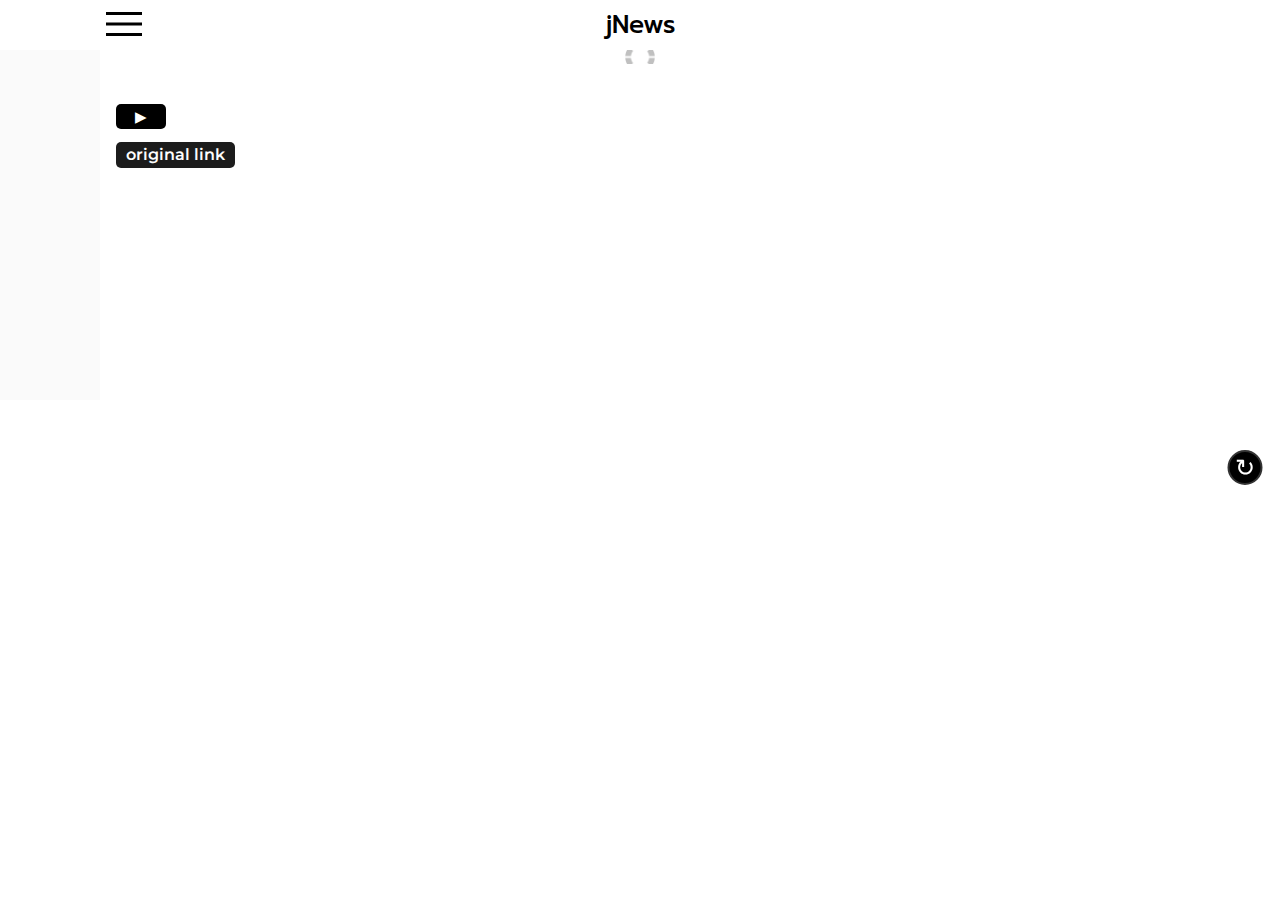
==== index.html @ 7d34e846 "Add files via upload" ====
<!DOCTYPE html>
<html lang="en">
<head>
  <meta charset="UTF-8">
  <meta http-equiv="X-UA-Compatible" content="IE=edge">
  <meta name="viewport" content="width=device-width, initial-scale=1.0">
  <link rel="stylesheet" href="source/scss/style.css">
  <title>News content</title>
</head>
<body>
  <button class="reboot"></button>
  <header>
    <div class="sub-header">
      <div class="filter-ico">
        <img class="open" src="source/images/menu_FILL0_wght400_GRAD0_opsz48.svg" alt="">
        <img class="close" src="source/images/close_FILL0_wght400_GRAD0_opsz48.svg" alt="">
      </div>
      <p class="name-company">jNews</p>
      <div class="filter-burger">
        <p class="filter-text">Темы новостей</p>
        <div class="sport">
          <p>Спорт</p>
          <input type="checkbox" class="chekbox-sport chkx" name="choice">
        </div>
        <div class="policy">
          <p>Политика</p>
          <input type="checkbox" class="chekbox-policy chkx" name="choice">
        </div>
        <div class="food">
          <p>Еда и напитки</p>
          <input type="checkbox" class="chekbox-food chkx" name="choice">
        </div>
        <div class="tehnology">
          <p>Технология</p>
          <input type="checkbox" class="chekbox-tehnology chkx" name="choice">
        </div>
        <div class="science">
          <p>Наука</p>
          <input type="checkbox" class="chekbox-science chkx" name="choice">
        </div>
        <div class="fashion">
          <p>Мода</p>
          <input type="checkbox" class="chekbox-fashion chkx" name="choice">
        </div>
        <div class="it">
          <p>ИТ-индустрия</p>
          <input type="checkbox" class="chekbox-it chkx" name="choice">
        </div>
        <div class="all">
          <p>Все</p>
          <input type="checkbox" class="chekbox-all chkx" name="choice">
        </div>
        <div class="submit">
          <button class="apply-filter">Применить</button>
        </div>
      </div>
    </div>
  </header>
  <main>
    <div class="news-container">
      <div class="news">
        <div class="news-img">
          <img data-src="image link" src="source/images/10px.png" src="" alt="">
        </div>
        <div class="news-title">
          <h3></h3>
        </div>
        <div class="news-description">
          <p></p>
          <button class="play-text" onclick="getButtonParen"></button>
        </div>
        <div class="news-original-link">
          <a href="">original link</a>
        </div>
      </div>
    </div>
  </main>
  <script src="source/js/script.js"></script>
  <script src="source/js/test.js"></script>
</body>
</html>
---- source/scss/style.css ----
@charset "UTF-8";
@import url("https://fonts.googleapis.com/css2?family=Montserrat:ital,wght@0,100;0,200;0,300;0,400;0,500;0,600;0,700;0,800;0,900;1,100;1,200;1,300;1,400;1,500;1,600;1,700;1,800;1,900&family=Oswald:wght@200;300;400;500;600;700&family=Poppins:ital,wght@0,100;0,200;0,300;0,400;0,500;0,600;0,700;0,800;0,900;1,100;1,200;1,300;1,400;1,500;1,600;1,700;1,800;1,900&family=Rubik:ital,wght@0,300;0,400;0,500;0,600;0,700;0,800;0,900;1,300;1,400;1,500;1,600;1,800;1,900&display=swap");
@import url("https://fonts.googleapis.com/css2?family=Prompt:ital,wght@0,100;0,200;0,300;0,400;0,500;0,600;0,700;0,800;0,900;1,100;1,200;1,300;1,400;1,500;1,600;1,700;1,800;1,900&display=swap");
* {
  padding: 0;
  margin: 0;
  border: 0;
}

*, *:before, *:after {
  box-sizing: border-box;
}

:focus, :active {
  outline: none;
}

a:focus, a:active {
  outline: none;
}

nav, footer, header, aside {
  display: block;
}

html, body {
  height: 100%;
  width: 100%;
  font-size: 100%;
  line-height: 1;
  font-size: 14px;
  -ms-text-size-adjust: 100%;
  -moz-text-size-adjust: 100%;
  -webkit-text-size-adjust: 100%;
}

input, button, textarea {
  font-family: inherit;
}

input::-ms-clear {
  display: none;
}

button {
  cursor: pointer;
}

button::-moz-focus-inner {
  padding: 0;
  border: 0;
}

a, a:visited {
  text-decoration: none;
}

a:hover {
  text-decoration: none;
}

ul li {
  list-style: none;
}

img {
  vertical-align: top;
}

h1, h2, h3, h4, h5, h6 {
  font-size: inherit;
  font-weight: 400;
}

header {
  width: 100%;
  height: 50px;
  background-color: rgb(255, 255, 255);
}
header .sub-header {
  max-width: 1080px;
  height: 50px;
  margin: 0 auto;
  position: relative;
}
header .sub-header .filter-ico {
  position: relative;
  z-index: 5;
}
header .sub-header .filter-ico .open {
  display: block;
}
header .sub-header .filter-ico .close {
  display: none;
}
header .sub-header .name-company {
  position: absolute;
  top: 50%;
  left: 50%;
  transform: translate(-50%, -50%);
  font-family: "Prompt";
  font-size: 25px;
  font-weight: 500;
  z-index: 3;
}
header .sub-header .filter-burger {
  width: 100%;
  min-height: 350px;
  background: #fafafa;
  display: flex;
  flex-direction: column;
  justify-content: center;
  position: absolute;
  transition: all 0.3s ease 0s;
  z-index: 3;
  top: 50px;
  left: -100%;
}
header .sub-header .filter-burger .filter-text {
  font-family: "Prompt";
  font-size: 18px;
  font-weight: 600;
  margin: 0 auto;
  margin-bottom: 25px;
}
header .sub-header .filter-burger .sport, header .sub-header .filter-burger .policy, header .sub-header .filter-burger .food, header .sub-header .filter-burger .tehnology, header .sub-header .filter-burger .science, header .sub-header .filter-burger .fashion, header .sub-header .filter-burger .it, header .sub-header .filter-burger .submit, header .sub-header .filter-burger .all {
  width: 250px;
  display: flex;
  justify-content: space-between;
  align-items: center;
  padding: 5px 10px;
}
header .sub-header .filter-burger .sport p, header .sub-header .filter-burger .policy p, header .sub-header .filter-burger .food p, header .sub-header .filter-burger .tehnology p, header .sub-header .filter-burger .science p, header .sub-header .filter-burger .fashion p, header .sub-header .filter-burger .it p, header .sub-header .filter-burger .submit p, header .sub-header .filter-burger .all p {
  font-family: "Prompt";
  font-size: 18px;
  font-weight: 600;
}
header .sub-header .filter-burger .sport input, header .sub-header .filter-burger .policy input, header .sub-header .filter-burger .food input, header .sub-header .filter-burger .tehnology input, header .sub-header .filter-burger .science input, header .sub-header .filter-burger .fashion input, header .sub-header .filter-burger .it input, header .sub-header .filter-burger .submit input, header .sub-header .filter-burger .all input {
  margin-left: 50px;
}
header .sub-header .filter-burger .sport .apply-filter, header .sub-header .filter-burger .policy .apply-filter, header .sub-header .filter-burger .food .apply-filter, header .sub-header .filter-burger .tehnology .apply-filter, header .sub-header .filter-burger .science .apply-filter, header .sub-header .filter-burger .fashion .apply-filter, header .sub-header .filter-burger .it .apply-filter, header .sub-header .filter-burger .submit .apply-filter, header .sub-header .filter-burger .all .apply-filter {
  padding: 5px 10px;
  background: rgb(36, 36, 36);
  color: #fafafa;
  font-family: "Prompt";
  font-size: 14px;
  font-weight: 600;
  border-radius: 5px;
}

main .news-container {
  max-width: 1080px;
  margin: 0 auto;
  overflow: hidden;
}
main .news-container .news {
  width: 97%;
  margin: 0 auto;
  display: flex;
  flex-direction: column;
  align-items: center;
  justify-content: flex-start;
}
main .news-container .news .news-img {
  width: 100%;
  background: url("../images/load.gif") center/30px no-repeat;
}
main .news-container .news .news-img img {
  width: 100%;
}
main .news-container .news .news-title {
  width: 100%;
  margin: 10px 0;
}
main .news-container .news .news-title h3 {
  font-family: "Rubik";
  font-size: 18px;
  font-weight: 600;
}
main .news-container .news .news-description {
  width: 100%;
}
main .news-container .news .news-description p {
  font-family: "Calibri";
  font-size: 16px;
  line-height: 16px;
  font-weight: 400;
}
main .news-container .news .news-description .play-text {
  width: 50px;
  height: 25px;
  background: #000;
  border-radius: 5px;
  margin-top: 20px;
  position: relative;
  z-index: 1; /* Необходимо для позиционирования псевдоэлемента */
}
main .news-container .news .news-description .play-text::before {
  content: "▶"; /* Код символа Unicode для треугольника вправо */
  font-size: 15px;
  color: #fff;
  position: absolute; /* Позиционируем псевдоэлемент относительно кнопки */
  top: 50%; /* Располагаем псевдоэлемент по вертикали в центре кнопки */
  left: 50%; /* Располагаем псевдоэлемент по горизонтали в центре кнопки */
  transform: translate(-50%, -50%); /* Центрируем псевдоэлемент в кнопке */
  z-index: 1;
}
main .news-container .news .news-description ol li {
  font-family: "Calibri";
  font-size: 16px;
  line-height: 16px;
  font-weight: 400;
}
main .news-container .news .news-original-link {
  width: 100%;
  padding: 10px 0;
}
main .news-container .news .news-original-link a {
  display: inline-block;
  font-size: 16px;
  font-family: "Montserrat";
  font-weight: 600;
  color: #fdfdfd;
  padding: 5px 10px;
  background-color: rgb(28, 28, 28);
  border-radius: 5px;
}

.reboot {
  width: 35px;
  height: 35px;
  border-radius: 50%;
  background: #000000;
  border: 2px solid #333;
  color: #ffffff;
  font-size: 24px;
  line-height: 50px;
  text-align: center;
  position: fixed;
  top: 50%;
  left: 100%;
  transform: translateX(-150%);
  transition: all 0.3s ease;
}

.reboot:before {
  content: "↻";
  position: absolute;
  top: 50%;
  left: 50%;
  transform: translate(-50%, -50%) rotate(0deg);
  transition: all 0.3s ease;
}

.reboot:hover:before {
  transform: translate(-50%, -50%) rotate(360deg);
}

.chkx {
  position: relative;
  width: 20px;
  height: 20px;
  -webkit-appearance: none;
  -moz-appearance: none;
  appearance: none;
  border: 2px solid #000;
  border-radius: 4px;
  outline: none;
  transition: border-color 0.3s ease;
}

.chkx::before {
  content: "";
  position: absolute;
  top: 1px;
  left: 5px;
  width: 7px;
  height: 12px;
  border: solid #000;
  border-width: 0 2px 2px 0;
  transform: rotate(45deg);
  opacity: 0;
  transition: opacity 0.3s ease;
}

.chkx:checked::before {
  opacity: 1;
}/*# sourceMappingURL=style.css.map */
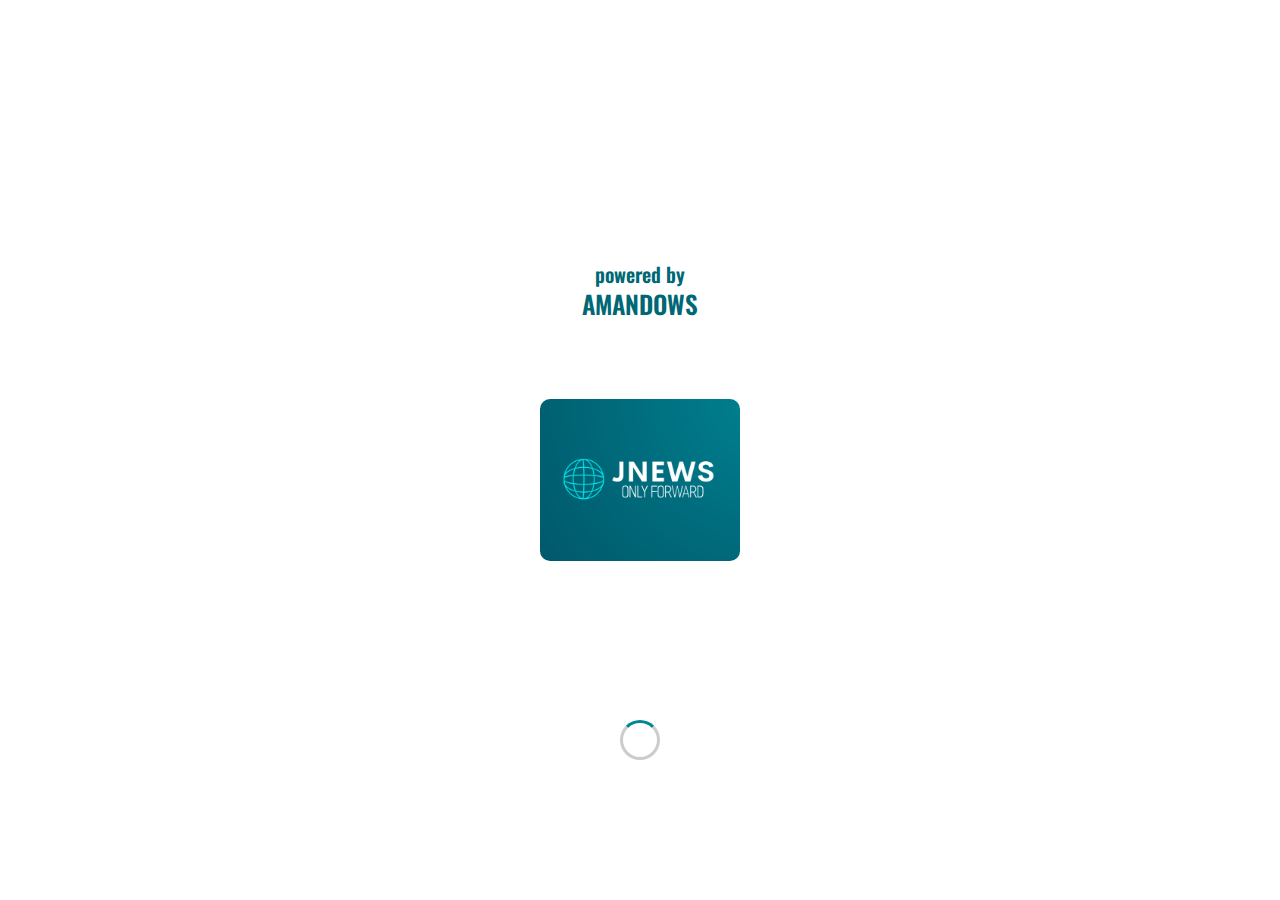
==== commit b675b88b: "1.4" ====
--- a/index.html
+++ b/index.html
@@ -8,52 +8,9 @@
   <title>News content</title>
 </head>
 <body>
-  <button class="reboot"></button>
-  <header>
+  <header onclick="scrollToTop()">
     <div class="sub-header">
-      <div class="filter-ico">
-        <img class="open" src="source/images/menu_FILL0_wght400_GRAD0_opsz48.svg" alt="">
-        <img class="close" src="source/images/close_FILL0_wght400_GRAD0_opsz48.svg" alt="">
-      </div>
       <p class="name-company">jNews</p>
-      <div class="filter-burger">
-        <p class="filter-text">Темы новостей</p>
-        <div class="sport">
-          <p>Спорт</p>
-          <input type="checkbox" class="chekbox-sport chkx" name="choice">
-        </div>
-        <div class="policy">
-          <p>Политика</p>
-          <input type="checkbox" class="chekbox-policy chkx" name="choice">
-        </div>
-        <div class="food">
-          <p>Еда и напитки</p>
-          <input type="checkbox" class="chekbox-food chkx" name="choice">
-        </div>
-        <div class="tehnology">
-          <p>Технология</p>
-          <input type="checkbox" class="chekbox-tehnology chkx" name="choice">
-        </div>
-        <div class="science">
-          <p>Наука</p>
-          <input type="checkbox" class="chekbox-science chkx" name="choice">
-        </div>
-        <div class="fashion">
-          <p>Мода</p>
-          <input type="checkbox" class="chekbox-fashion chkx" name="choice">
-        </div>
-        <div class="it">
-          <p>ИТ-индустрия</p>
-          <input type="checkbox" class="chekbox-it chkx" name="choice">
-        </div>
-        <div class="all">
-          <p>Все</p>
-          <input type="checkbox" class="chekbox-all chkx" name="choice">
-        </div>
-        <div class="submit">
-          <button class="apply-filter">Применить</button>
-        </div>
-      </div>
     </div>
   </header>
   <main>
@@ -70,11 +27,37 @@
           <button class="play-text" onclick="getButtonParen"></button>
         </div>
         <div class="news-original-link">
-          <a href="">original link</a>
+          <a href="">Читать полностью</a>
         </div>
       </div>
     </div>
   </main>
+  <div class="categories-list">
+    <nav>
+      <ul>
+        <li><a href="">Мода исскуство журналы кино<img src="source/images/swipe.svg" alt=""></a></li>
+        <li><a href="">Автомобили и наука<img src="source/images/swipe.svg" alt=""></a></li>
+        <li><a href="">Спорт еда здоровье путешествие<img src="source/images/swipe.svg" alt=""></a></li>
+        <li><a href="">Политика и бизнесс<img src="source/images/swipe.svg" alt=""></a></li>
+        <li><a href="">Разное<img src="source/images/swipe.svg" alt=""></a></li>
+        <li><a href="">Все категории<img src="source/images/swipe.svg" alt=""></a></li>
+      </ul>
+    </nav>
+  </div>
+  <footer>
+    <div class="footer-line">
+      <button class="footer-btn">
+        <p>Категория новостей</p>
+        <img src="source/images/swipe.svg" class="btn-active svg" alt="">
+      </button>
+    </div>
+  </footer>
+  <div class="animation-logo">
+    <p>powered by</p>
+    <p class="amandows">AMANDOWS</p>
+    <img src="source/images/logo.png" alt="">
+    <div class="loader"></div>
+  </div>
   <script src="source/js/script.js"></script>
   <script src="source/js/test.js"></script>
 </body>
--- a/source/scss/style.css
+++ b/source/scss/style.css
@@ -76,6 +76,9 @@
   width: 100%;
   height: 50px;
   background-color: rgb(255, 255, 255);
+  border-bottom: 1px solid #525252;
+  position: fixed;
+  z-index: 21;
 }
 header .sub-header {
   max-width: 1080px;
@@ -101,53 +104,13 @@
   font-family: "Prompt";
   font-size: 25px;
   font-weight: 500;
+  color: #006875;
   z-index: 3;
 }
-header .sub-header .filter-burger {
-  width: 100%;
-  min-height: 350px;
-  background: #fafafa;
-  display: flex;
-  flex-direction: column;
-  justify-content: center;
-  position: absolute;
-  transition: all 0.3s ease 0s;
-  z-index: 3;
-  top: 50px;
-  left: -100%;
-}
-header .sub-header .filter-burger .filter-text {
-  font-family: "Prompt";
-  font-size: 18px;
-  font-weight: 600;
-  margin: 0 auto;
-  margin-bottom: 25px;
-}
-header .sub-header .filter-burger .sport, header .sub-header .filter-burger .policy, header .sub-header .filter-burger .food, header .sub-header .filter-burger .tehnology, header .sub-header .filter-burger .science, header .sub-header .filter-burger .fashion, header .sub-header .filter-burger .it, header .sub-header .filter-burger .submit, header .sub-header .filter-burger .all {
-  width: 250px;
-  display: flex;
-  justify-content: space-between;
-  align-items: center;
-  padding: 5px 10px;
-}
-header .sub-header .filter-burger .sport p, header .sub-header .filter-burger .policy p, header .sub-header .filter-burger .food p, header .sub-header .filter-burger .tehnology p, header .sub-header .filter-burger .science p, header .sub-header .filter-burger .fashion p, header .sub-header .filter-burger .it p, header .sub-header .filter-burger .submit p, header .sub-header .filter-burger .all p {
-  font-family: "Prompt";
-  font-size: 18px;
-  font-weight: 600;
-}
-header .sub-header .filter-burger .sport input, header .sub-header .filter-burger .policy input, header .sub-header .filter-burger .food input, header .sub-header .filter-burger .tehnology input, header .sub-header .filter-burger .science input, header .sub-header .filter-burger .fashion input, header .sub-header .filter-burger .it input, header .sub-header .filter-burger .submit input, header .sub-header .filter-burger .all input {
-  margin-left: 50px;
-}
-header .sub-header .filter-burger .sport .apply-filter, header .sub-header .filter-burger .policy .apply-filter, header .sub-header .filter-burger .food .apply-filter, header .sub-header .filter-burger .tehnology .apply-filter, header .sub-header .filter-burger .science .apply-filter, header .sub-header .filter-burger .fashion .apply-filter, header .sub-header .filter-burger .it .apply-filter, header .sub-header .filter-burger .submit .apply-filter, header .sub-header .filter-burger .all .apply-filter {
-  padding: 5px 10px;
-  background: rgb(36, 36, 36);
-  color: #fafafa;
-  font-family: "Prompt";
-  font-size: 14px;
-  font-weight: 600;
-  border-radius: 5px;
-}
-
+
+main {
+  padding: 50px 0 0 0;
+}
 main .news-container {
   max-width: 1080px;
   margin: 0 auto;
@@ -189,7 +152,7 @@
 main .news-container .news .news-description .play-text {
   width: 50px;
   height: 25px;
-  background: #000;
+  background: #006875;
   border-radius: 5px;
   margin-top: 20px;
   position: relative;
@@ -217,72 +180,129 @@
 }
 main .news-container .news .news-original-link a {
   display: inline-block;
+  font-size: 14px;
+  font-family: "Montserrat";
+  font-weight: 600;
+  color: #fdfdfd;
+  padding: 5px 10px;
+  background-color: #006875;
+  border-radius: 5px;
+}
+
+.categories-list {
+  width: 100%;
+  position: fixed;
+  bottom: -100%;
+  transition: all 0.3s ease 0s;
+  z-index: 20;
+}
+.categories-list nav ul li a {
+  display: block;
+  width: 100%;
+  background: #ffffff;
+  padding: 15px 0 15px 20px;
+  color: #141414;
+  ont-size: 16px;
+  font-family: "Montserrat";
+  font-weight: 600;
+  border-top: 1px solid #000;
+  position: relative;
+  transition: all 0.3s ease 0s;
+}
+.categories-list nav ul li a:hover {
+  background-color: #006875;
+}
+.categories-list nav ul li a img {
+  width: 30px;
+  height: 30px;
+  position: absolute;
+  top: 50%;
+  left: 100%;
+  transform: translate(-140%, -50%);
+}
+
+footer {
+  width: 100%;
+  height: 50px;
+  position: fixed;
+  bottom: 0;
+  border-top: 1px solid #525252;
+  background-color: #ffffff;
+  z-index: 21;
+}
+footer .footer-line {
+  width: 100%;
+  margin: 0 auto;
+  height: 100%;
+}
+footer .footer-line .footer-btn {
+  transition: all 0.3s ease 0s;
+  width: 100%;
+  height: 100%;
+  display: flex;
+  justify-content: space-between;
+  align-items: center;
+}
+footer .footer-line .footer-btn p {
+  display: block;
   font-size: 16px;
   font-family: "Montserrat";
   font-weight: 600;
-  color: #fdfdfd;
-  padding: 5px 10px;
-  background-color: rgb(28, 28, 28);
-  border-radius: 5px;
-}
-
-.reboot {
-  width: 35px;
-  height: 35px;
+  transform: translateX(50%);
+}
+footer .footer-line .footer-btn .btn-active {
+  display: inline-block;
+  width: 30px;
+  height: 30px;
+  transform: rotate(-90deg) translateY(-40%);
+}
+
+.animation-logo {
+  position: absolute;
+  top: 0;
+  width: 100%;
+  height: 100%;
+  background-color: #ffffff;
+  z-index: 50;
+  display: flex;
+  gap: 20px;
+  flex-direction: column;
+  justify-content: center;
+  align-items: center;
+}
+.animation-logo img {
+  width: 200px;
+  border-radius: 10px;
+}
+.animation-logo p {
+  transform: translateY(-700%);
+  font-size: 20px;
+  font-family: "Oswald";
+  font-weight: 600;
+  color: #006875;
+  line-height: 10px;
+}
+.animation-logo .amandows {
+  font-size: 25px;
+  font-family: "Oswald";
+  font-weight: 600;
+  color: #006875;
+}
+.animation-logo .loader {
+  border: 3px solid #ccc;
+  border-top-color: #008697;
   border-radius: 50%;
-  background: #000000;
-  border: 2px solid #333;
-  color: #ffffff;
-  font-size: 24px;
-  line-height: 50px;
-  text-align: center;
-  position: fixed;
-  top: 50%;
-  left: 100%;
-  transform: translateX(-150%);
-  transition: all 0.3s ease;
-}
-
-.reboot:before {
-  content: "↻";
+  width: 40px;
+  height: 40px;
+  animation: spin 1s linear infinite;
   position: absolute;
-  top: 50%;
-  left: 50%;
-  transform: translate(-50%, -50%) rotate(0deg);
-  transition: all 0.3s ease;
-}
-
-.reboot:hover:before {
-  transform: translate(-50%, -50%) rotate(360deg);
-}
-
-.chkx {
-  position: relative;
-  width: 20px;
-  height: 20px;
-  -webkit-appearance: none;
-  -moz-appearance: none;
-  appearance: none;
-  border: 2px solid #000;
-  border-radius: 4px;
-  outline: none;
-  transition: border-color 0.3s ease;
-}
-
-.chkx::before {
-  content: "";
-  position: absolute;
-  top: 1px;
-  left: 5px;
-  width: 7px;
-  height: 12px;
-  border: solid #000;
-  border-width: 0 2px 2px 0;
-  transform: rotate(45deg);
-  opacity: 0;
-  transition: opacity 0.3s ease;
-}
-
-.chkx:checked::before {
-  opacity: 1;
+  top: 80%;
+}
+@keyframes spin {
+  0% {
+    transform: rotate(0deg);
+  }
+  100% {
+    transform: rotate(360deg);
+  }
 }/*# sourceMappingURL=style.css.map */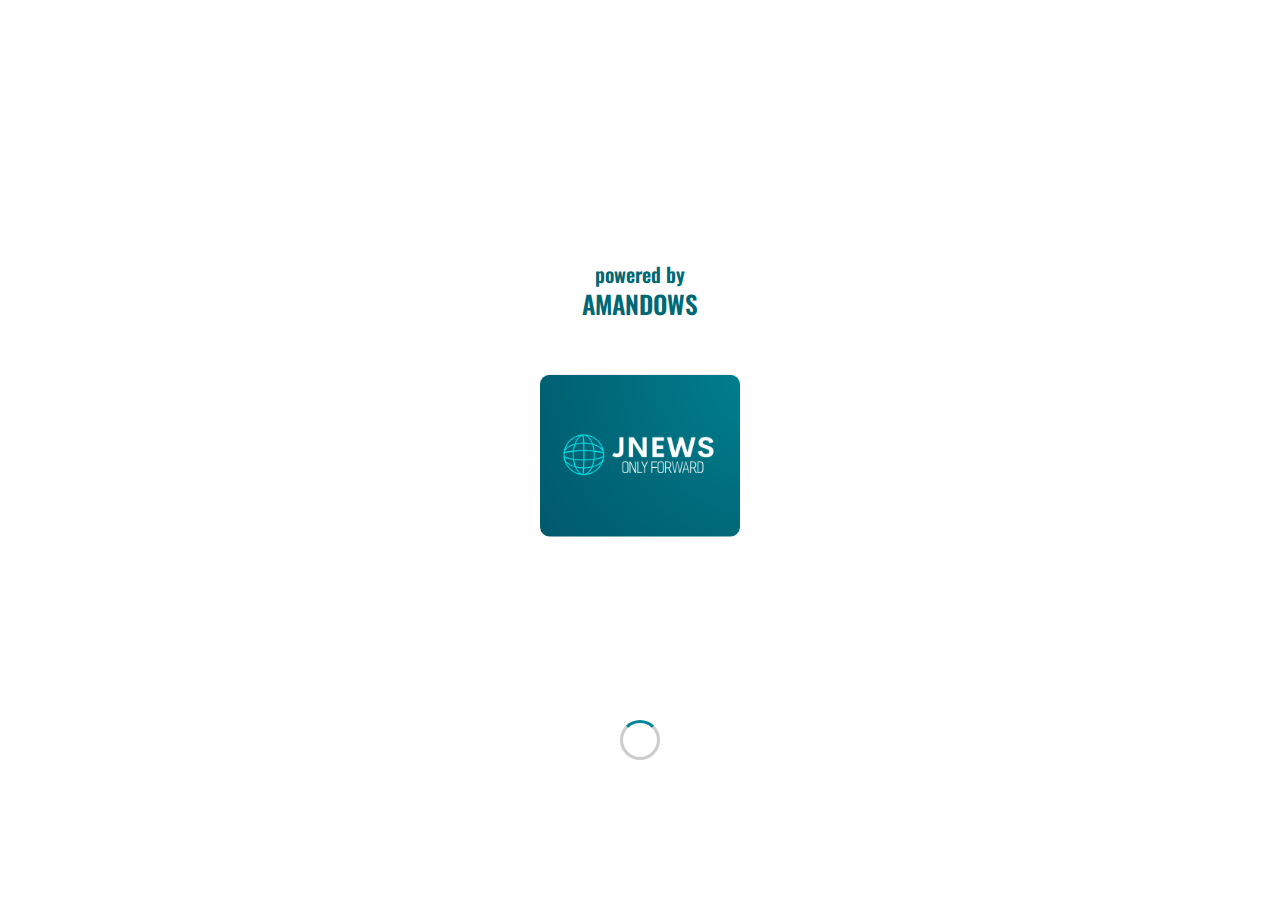
==== commit 794c9773: "1.5" ====
--- a/index.html
+++ b/index.html
@@ -35,12 +35,12 @@
   <div class="categories-list">
     <nav>
       <ul>
-        <li><a href="">Мода исскуство журналы кино<img src="source/images/swipe.svg" alt=""></a></li>
-        <li><a href="">Автомобили и наука<img src="source/images/swipe.svg" alt=""></a></li>
-        <li><a href="">Спорт еда здоровье путешествие<img src="source/images/swipe.svg" alt=""></a></li>
-        <li><a href="">Политика и бизнесс<img src="source/images/swipe.svg" alt=""></a></li>
-        <li><a href="">Разное<img src="source/images/swipe.svg" alt=""></a></li>
-        <li><a href="">Все категории<img src="source/images/swipe.svg" alt=""></a></li>
+        <li><a href="./fashion.html">Мода исскуство журналы кино<img src="source/images/swipe.svg" alt=""></a></li>
+        <li><a href="./auto.html">Автомобили и наука<img src="source/images/swipe.svg" alt=""></a></li>
+        <li><a href="./sport.html">Спорт еда здоровье путешествие<img src="source/images/swipe.svg" alt=""></a></li>
+        <li><a href="./poltika.html">Политика и бизнесс<img src="source/images/swipe.svg" alt=""></a></li>
+        <li><a href="./other.html">Разное<img src="source/images/swipe.svg" alt=""></a></li>
+        <li><a href="../index.html">Все категории<img src="source/images/swipe.svg" alt=""></a></li>
       </ul>
     </nav>
   </div>
--- a/source/scss/style.css
+++ b/source/scss/style.css
@@ -258,7 +258,7 @@
 }
 
 .animation-logo {
-  position: absolute;
+  position: fixed;
   top: 0;
   width: 100%;
   height: 100%;
@@ -273,6 +273,7 @@
 .animation-logo img {
   width: 200px;
   border-radius: 10px;
+  transform: translateY(-15%);
 }
 .animation-logo p {
   transform: translateY(-700%);
